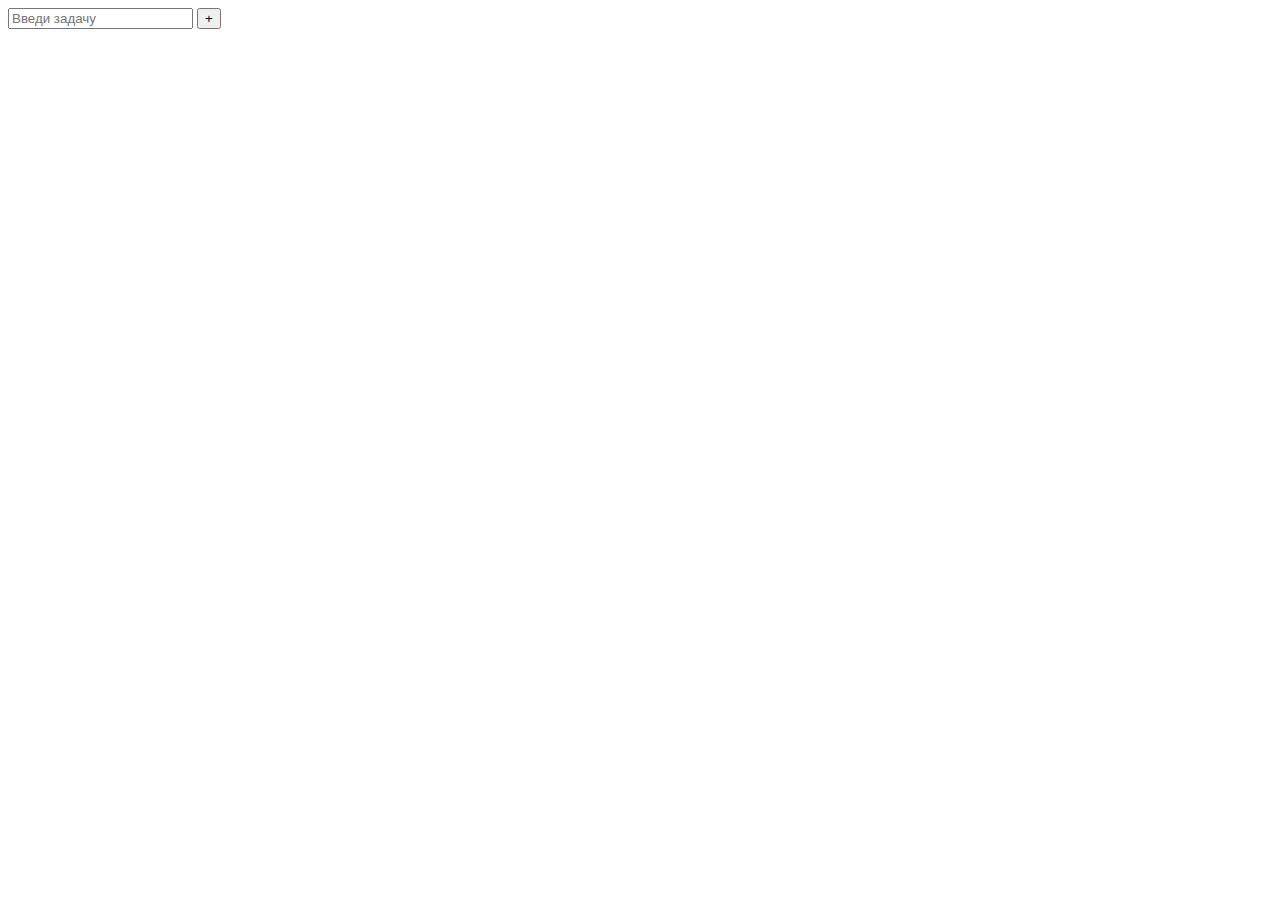
==== html/index.html @ 56db1db1 "Создал файл index.html" ====
<!DOCTYPE html>

<html lang="ru">

<head>
    <meta charset="UTF-8">
    <meta name="viewport" content="width=device-width, initial-scale=1.0">
    <link rel="stylesheet" href="css/style.css">
    <title>TODO</title>
</head>

<body>
    <div class="block">
        <div class="control">
            <input class="field" placeholder="Введи задачу">
            <button class="add" type="button">+</button>
        </div>
        <div class="list"></div>
    </div>
    <script src="js/todo.js"></script>
</body>

</html>
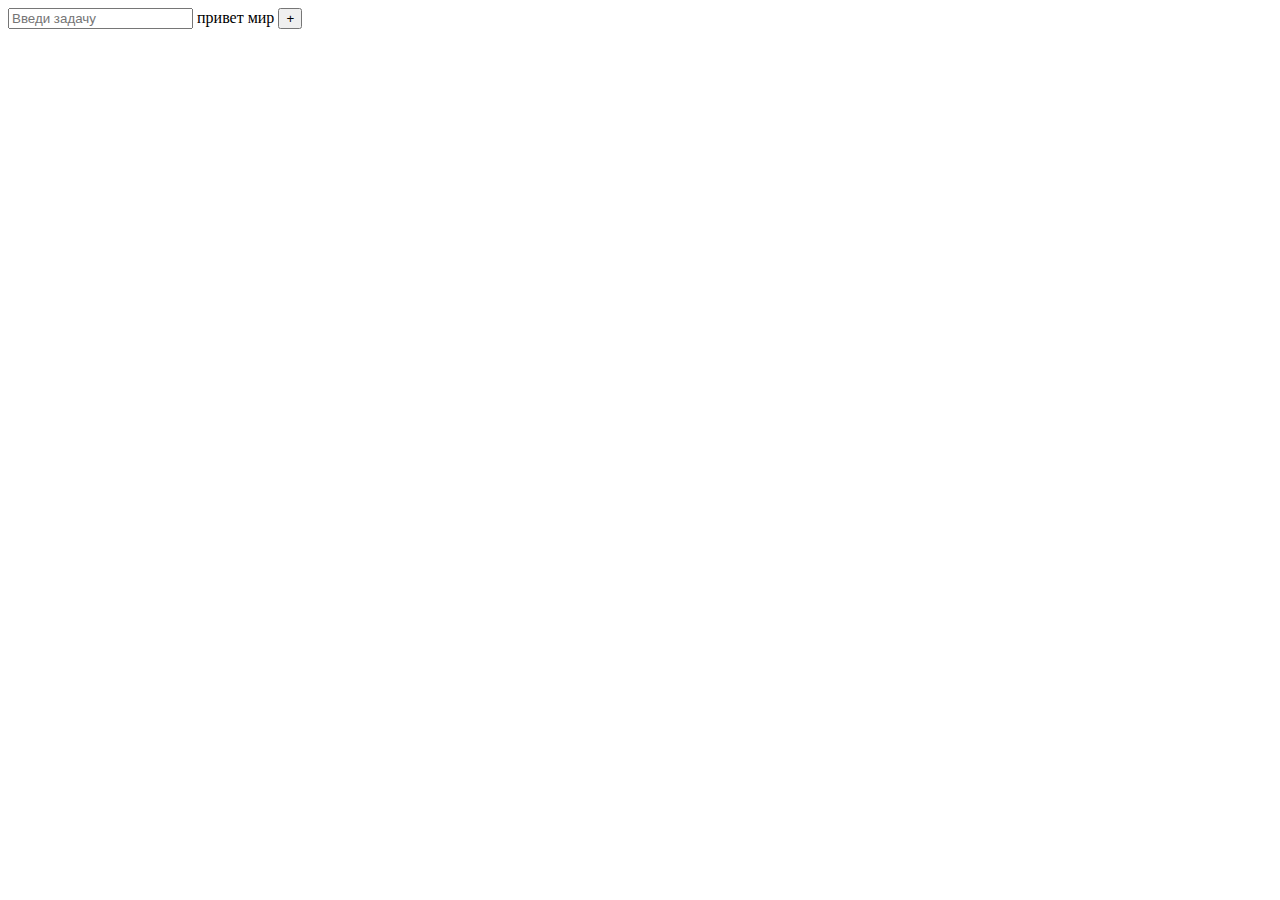
==== commit 30957530: "Тест" ====
--- a/html/index.html
+++ b/html/index.html
@@ -12,7 +12,7 @@
 <body>
     <div class="block">
         <div class="control">
-            <input class="field" placeholder="Введи задачу">
+            <input class="field" placeholder="Введи задачу"> привет мир
             <button class="add" type="button">+</button>
         </div>
         <div class="list"></div>
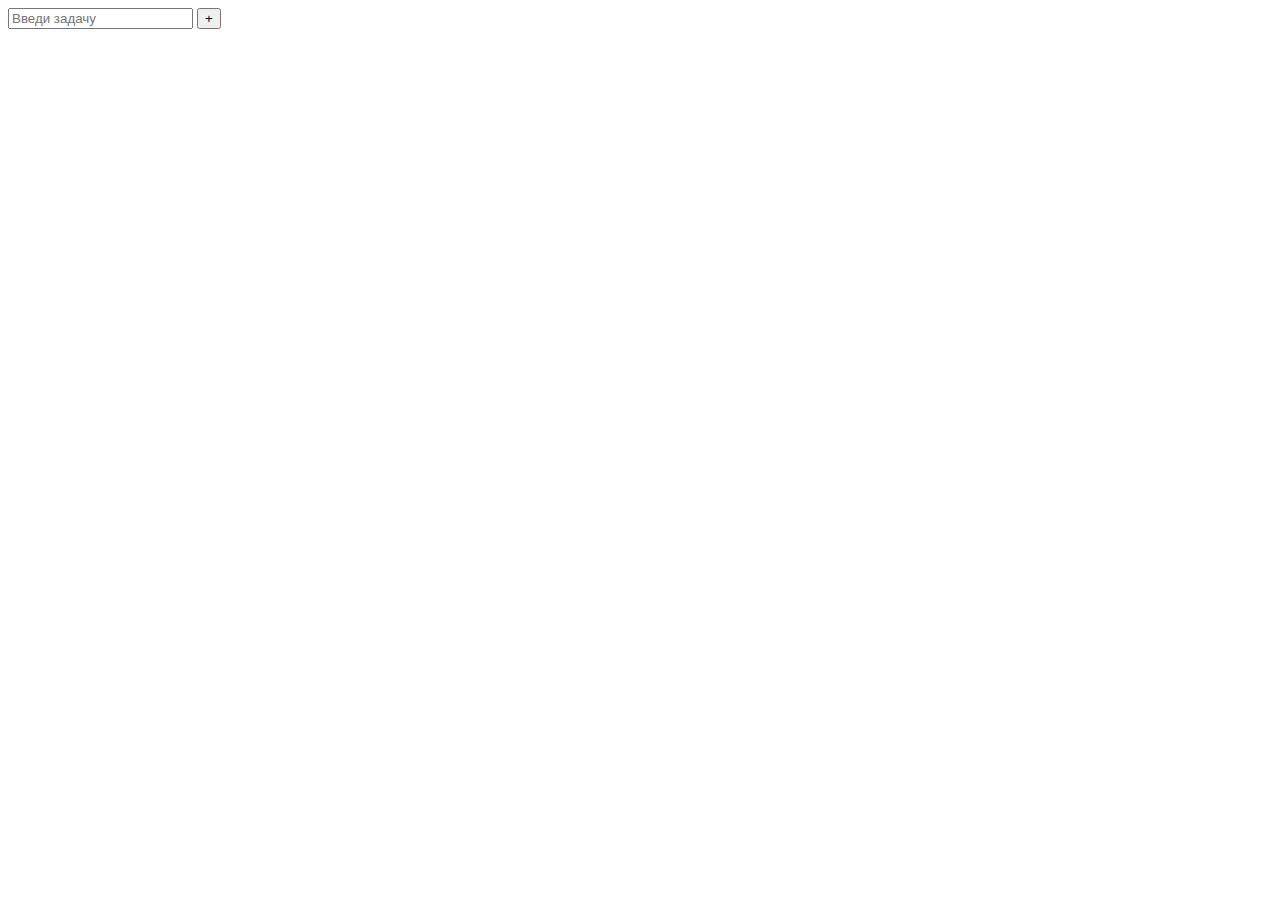
==== commit a06647bc: "Добавил основной функционал" ====
--- a/html/index.html
+++ b/html/index.html
@@ -5,19 +5,19 @@
 <head>
     <meta charset="UTF-8">
     <meta name="viewport" content="width=device-width, initial-scale=1.0">
-    <link rel="stylesheet" href="css/style.css">
+    <link rel="stylesheet" href="../css/style.css">
     <title>TODO</title>
 </head>
 
 <body>
     <div class="block">
         <div class="control">
-            <input class="field" placeholder="Введи задачу"> привет мир
+            <input class="field" placeholder="Введи задачу">
             <button class="add" type="button">+</button>
         </div>
         <div class="list"></div>
     </div>
-    <script src="js/todo.js"></script>
+    <script src="../js/todo.js"></script>
 </body>
 
 </html>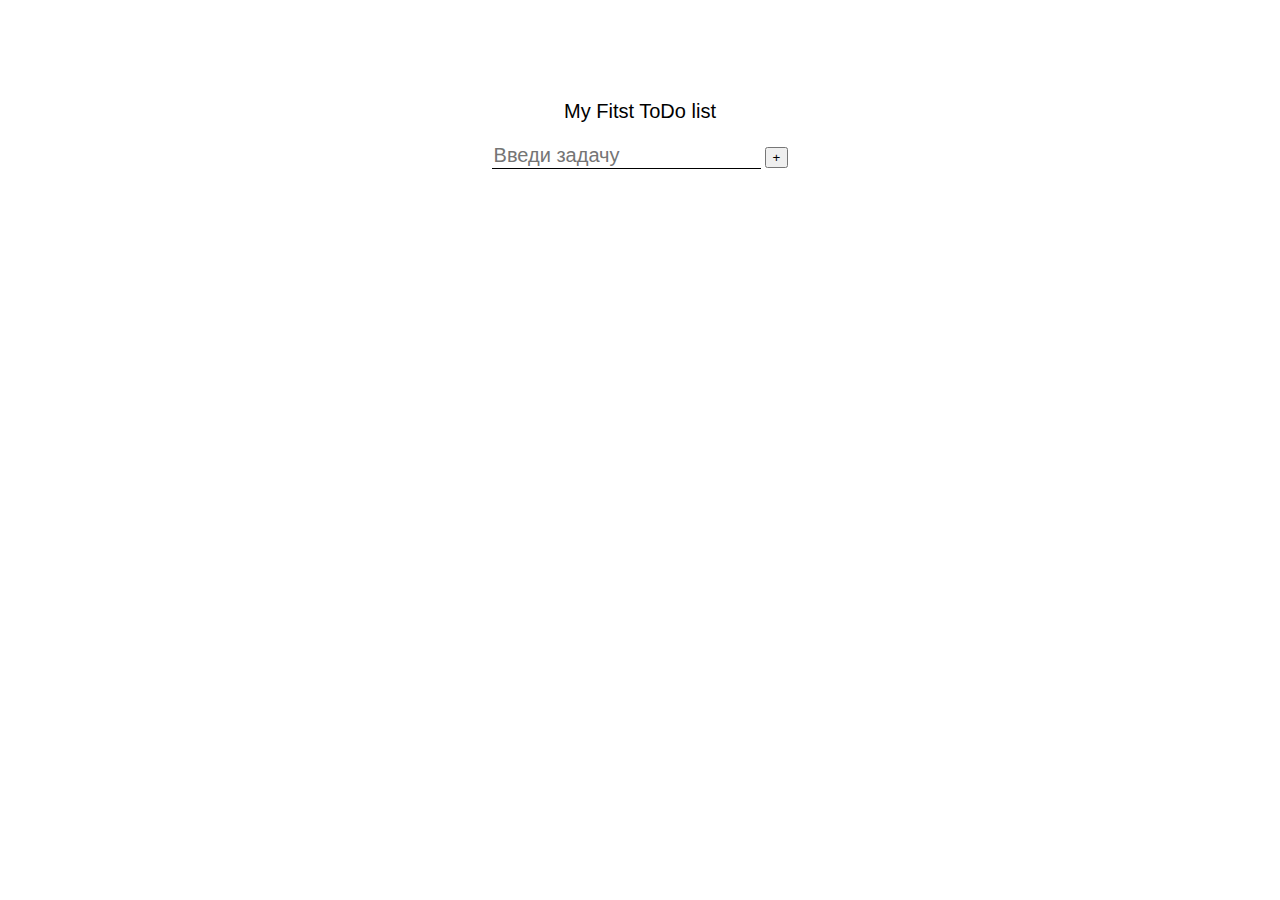
==== commit 12dce582: "добавил стили_1" ====
--- a/html/index.html
+++ b/html/index.html
@@ -12,6 +12,7 @@
 <body>
     <div class="block">
         <div class="control">
+            <div class="my-todo">My Fitst ToDo list</div>
             <input class="field" placeholder="Введи задачу">
             <button class="add" type="button">+</button>
         </div>
--- a/css/style.css
+++ b/css/style.css
@@ -0,0 +1,26 @@
+.block {
+    text-align: center;
+    margin: 100px;
+}
+
+.my-todo {
+    font-family: Arial, Helvetica, sans-serif;
+    font-size: 20px;
+    margin-bottom: 20px;
+}
+
+.field {
+    border: none;
+    border-bottom: 1px solid;
+    font-family: Arial, Helvetica, sans-serif;
+    font-size: 20px;
+}
+
+.succsess {
+    text-decoration: line-through;
+}
+
+.task {
+    display: flex;
+    justify-content: center;
+}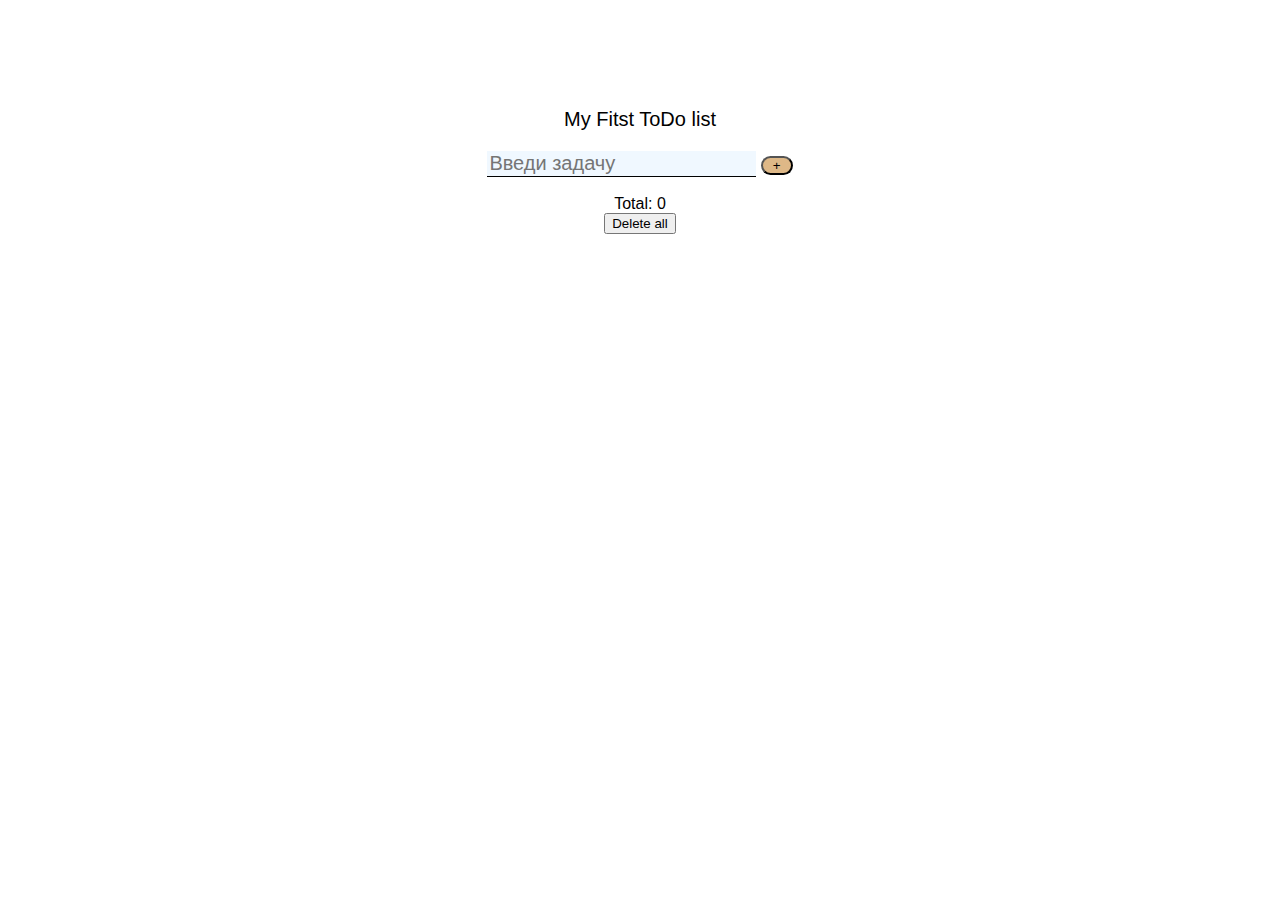
==== commit 257a07c8: "Изменения 1" ====
--- a/html/index.html
+++ b/html/index.html
@@ -17,6 +17,11 @@
             <button class="add" type="button">+</button>
         </div>
         <div class="list"></div>
+        <div class="total">
+            Total:
+            <p class="total_value">0</p>
+        </div>
+        <button class="delete_all">Delete all</button>
     </div>
     <script src="../js/todo.js"></script>
 </body>
--- a/css/style.css
+++ b/css/style.css
@@ -1,6 +1,14 @@
+body {
+    font-family: Arial, Helvetica, sans-serif;
+}
+
+.total_value {
+    display: inline;
+}
+
 .block {
     text-align: center;
-    margin: 100px;
+    padding-top: 100px;
 }
 
 .my-todo {
@@ -10,6 +18,7 @@
 }
 
 .field {
+    background-color: aliceblue;
     border: none;
     border-bottom: 1px solid;
     font-family: Arial, Helvetica, sans-serif;
@@ -21,6 +30,46 @@
 }
 
 .task {
-    display: flex;
-    justify-content: center;
+    cursor: pointer;
+    border: 1px solid;
+    border-radius: 20px;
+    padding: 10px;
+    margin-top: 10px;
+    margin-bottom: 10px;
+}
+
+.add {
+    background-color: burlywood;
+    padding: 0px 10px 0px 10px;
+    border-radius: 10px;
+}
+
+.add:hover,
+.btn:hover {
+    background-color: brown;
+}
+
+.add,
+.btn {
+    cursor: pointer;
+}
+
+.btn {
+    background-color: burlywood;
+    padding: 0px 10px 0px 10px;
+    border-radius: 10px;
+    margin-left: 10px;
+}
+
+.active {
+    text-decoration: line-through;
+    cursor: pointer;
+    background-color: darkgrey;
+    border: 1px solid;
+    border-radius: 20px;
+    padding: 10px;
+}
+
+.list {
+    display: inline-block;
 }